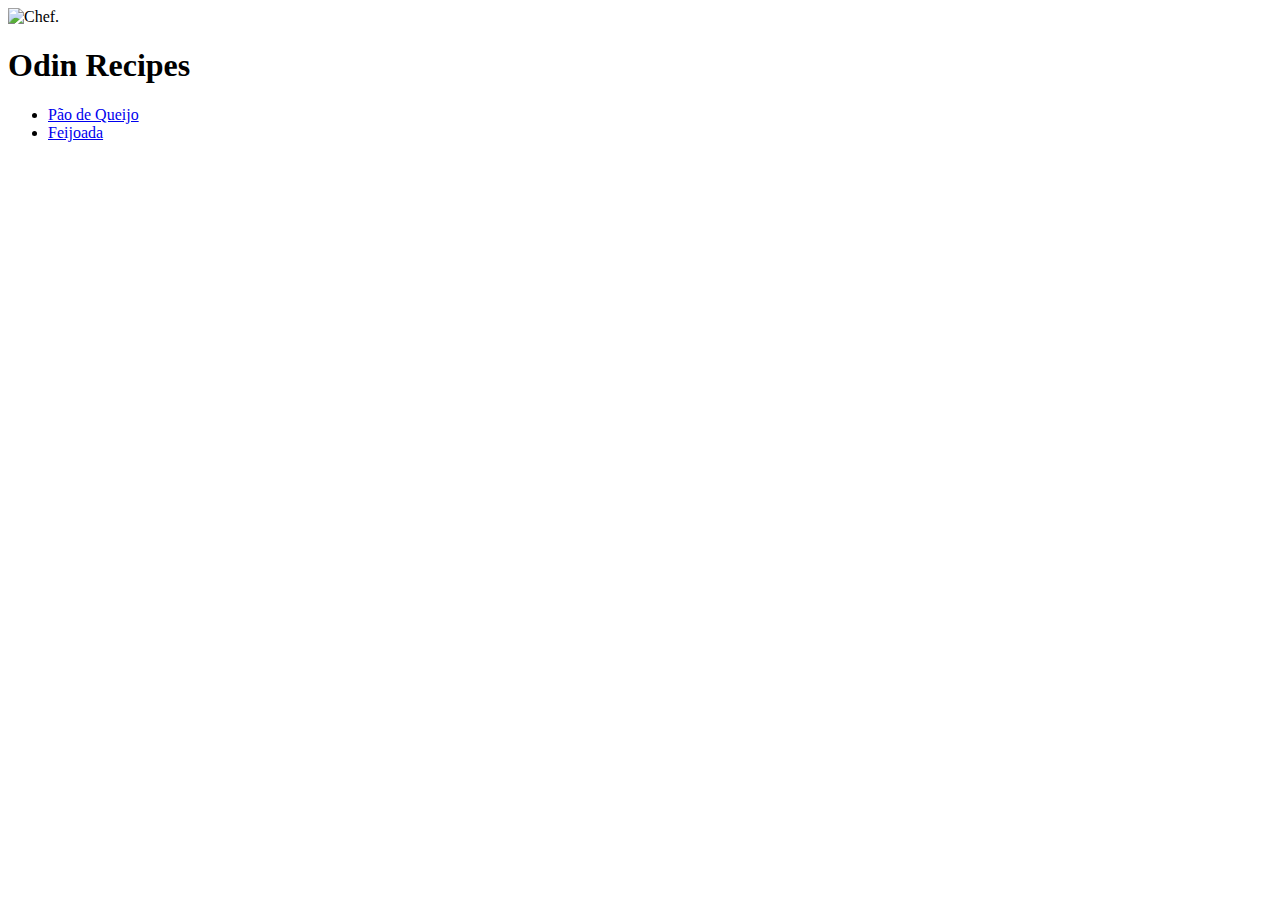
==== index.html @ a4c7f0ac "Add" ====
<!DOCTYPE html>
<html>
    <head>
        <img src="/home/umloucobr/Desktop/the_odin_project/odin-recipes/images/chef.jpg" alt="Chef.">
        <title>Odin Recipes</title>
        <meta charset= "UTF-8">
    </head>
    <body>
        <h1>Odin Recipes</h1>
        <ul>
            <li><a href="recipes/paodequeijo.html">Pão de Queijo</a></li>
            <li><a href="recipes/feijoada.html">Feijoada</a></li>
        </ul>
    </body>
</html>
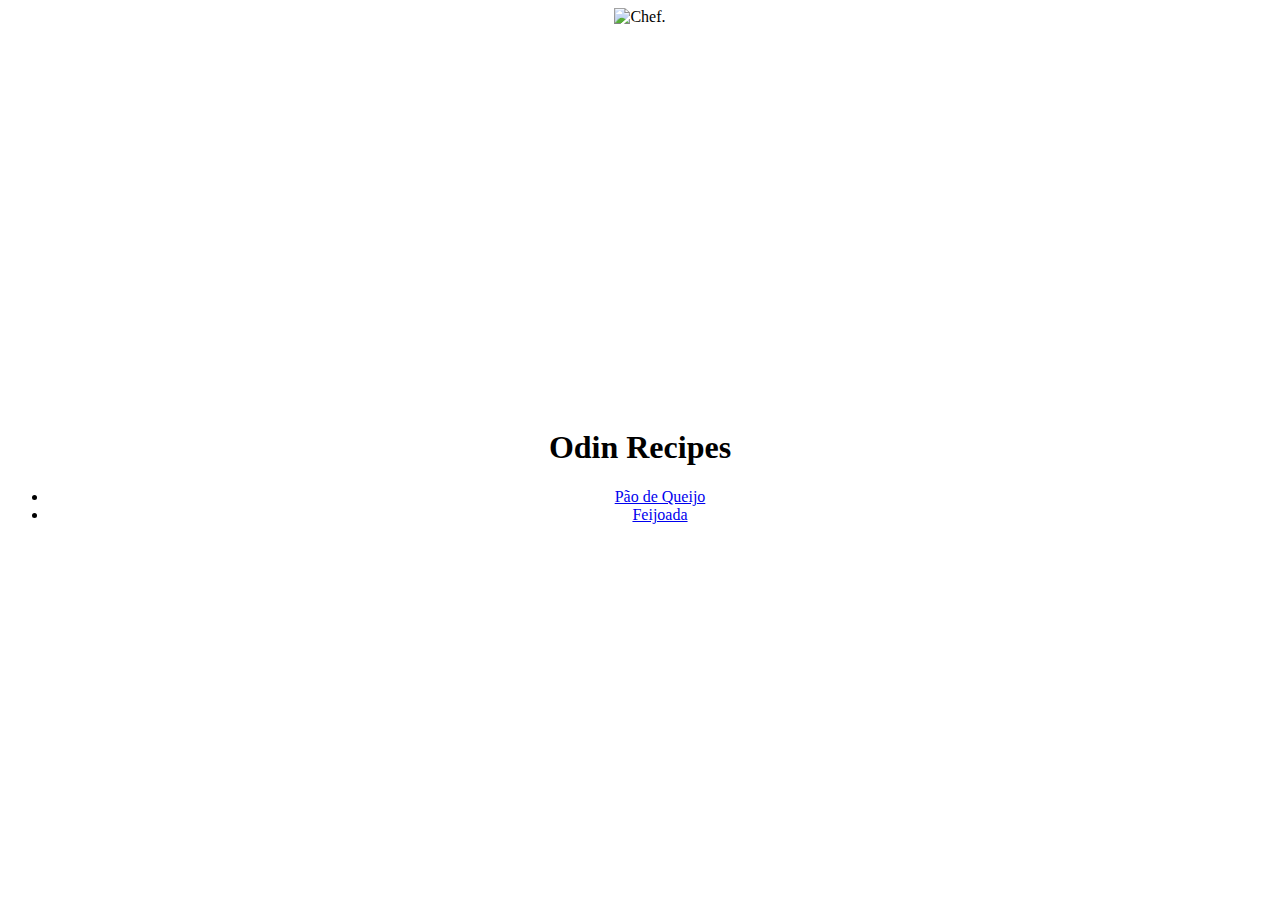
==== commit 5882231d: "New photos and CSS changes" ====
--- a/index.html
+++ b/index.html
@@ -1,15 +1,22 @@
 <!DOCTYPE html>
 <html>
     <head>
-        <img src="/home/umloucobr/Desktop/the_odin_project/odin-recipes/images/chef.jpg" alt="Chef.">
-        <title>Odin Recipes</title>
+        <div class="one"> 
+            <img src="https://image.freepik.com/fotos-gratis/os-jovens-felizes-cozinham-na-salada-guardando-uniforme_171337-5342.jpg" alt="Chef.">
+            <title>Odin Recipes</title>
         <meta charset= "UTF-8">
+        <link rel="stylesheet" href=styles.css>
+       </div> 
     </head>
     <body>
-        <h1>Odin Recipes</h1>
-        <ul>
-            <li><a href="recipes/paodequeijo.html">Pão de Queijo</a></li>
-            <li><a href="recipes/feijoada.html">Feijoada</a></li>
+        <div class="two">
+            <h1>Odin Recipes</h1>
+        </div>
+        <div class="three">
+            <ul>
+                <li><a href="recipes/paodequeijo.html">Pão de Queijo</a></li>
+                <li><a href="recipes/feijoada.html">Feijoada</a></li>
+        </div>
         </ul>
     </body>
 </html>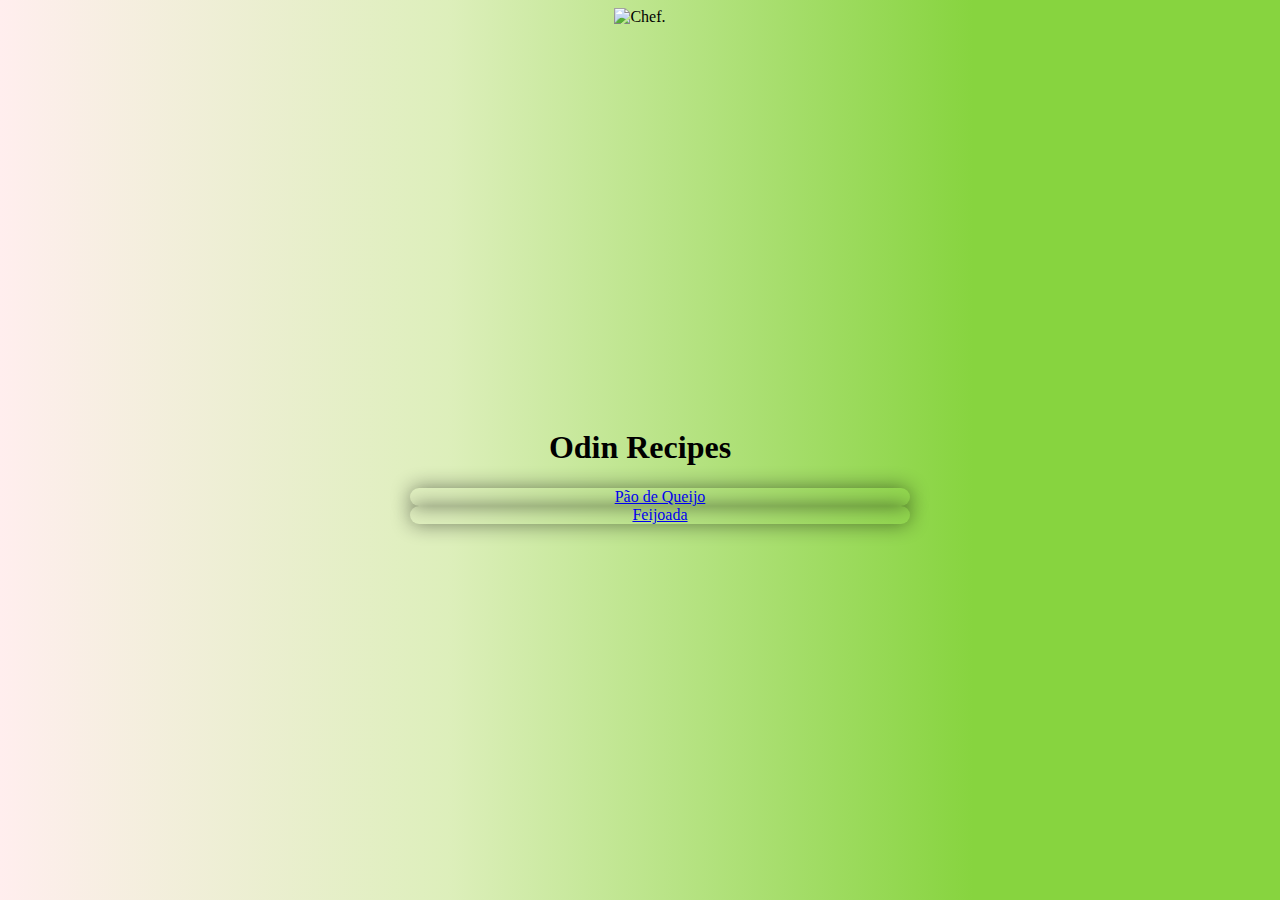
==== commit d4f2727d: "New CSS styles and colors!." ====
--- a/index.html
+++ b/index.html
@@ -13,10 +13,10 @@
             <h1>Odin Recipes</h1>
         </div>
         <div class="three">
-            <ul>
-                <li><a href="recipes/paodequeijo.html">Pão de Queijo</a></li>
-                <li><a href="recipes/feijoada.html">Feijoada</a></li>
+        <ul>
+            <li><a class="a" href="recipes/paodequeijo.html">Pão de Queijo</a></li>
+            <li><a class="a" href="recipes/feijoada.html">Feijoada</a></li>
+        </ul>
         </div>
-        </ul>
     </body>
 </html>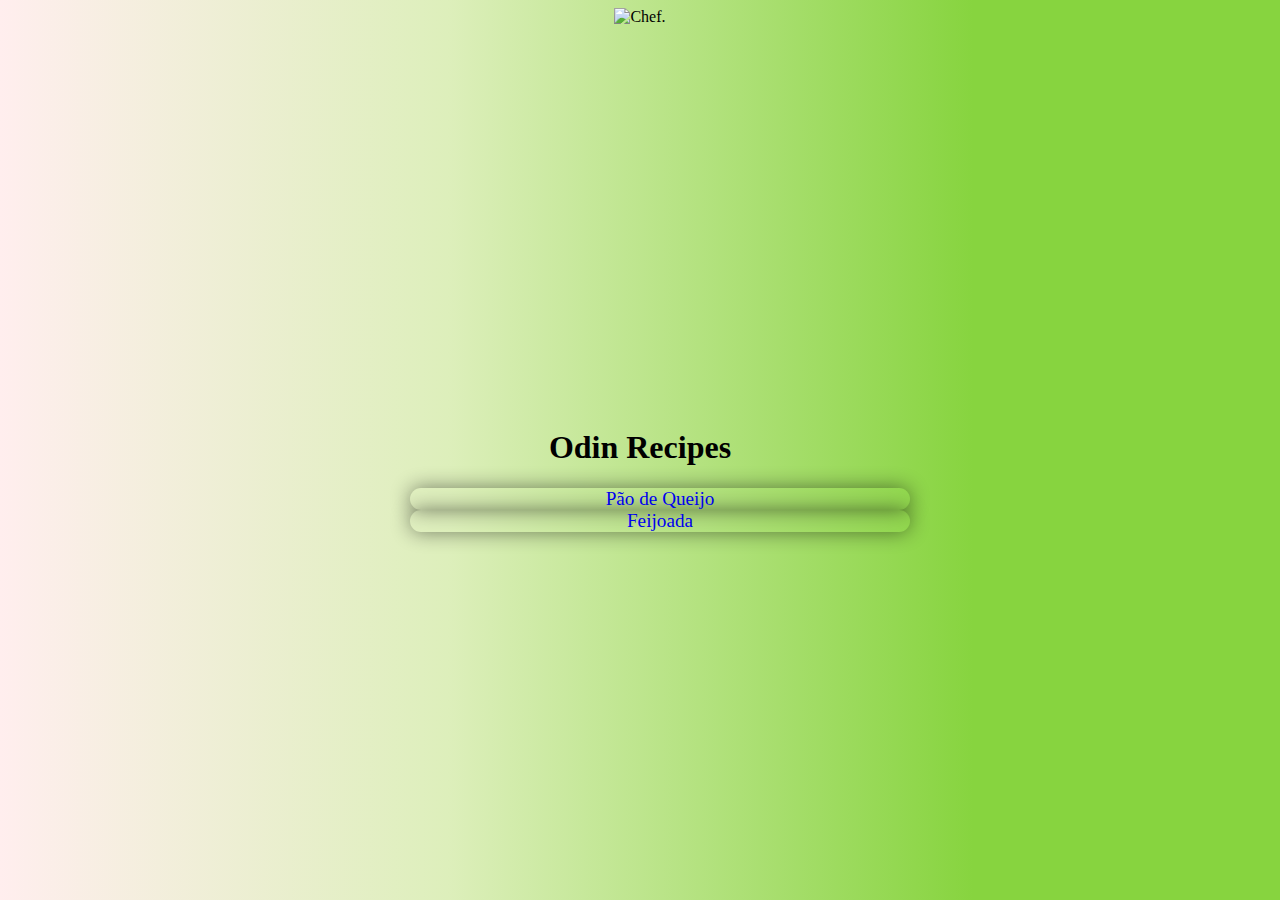
==== commit f6a65ff0: "The last update(For a while)." ====
--- a/index.html
+++ b/index.html
@@ -1,7 +1,7 @@
 <!DOCTYPE html>
 <html>
     <head>
-        <div class="one"> 
+        <div class="homeimage"> 
             <img src="https://image.freepik.com/fotos-gratis/os-jovens-felizes-cozinham-na-salada-guardando-uniforme_171337-5342.jpg" alt="Chef.">
             <title>Odin Recipes</title>
         <meta charset= "UTF-8">
@@ -9,13 +9,13 @@
        </div> 
     </head>
     <body>
-        <div class="two">
+        <div class="hometitle">
             <h1>Odin Recipes</h1>
         </div>
-        <div class="three">
+        <div class="homeul">
         <ul>
-            <li><a class="a" href="recipes/paodequeijo.html">Pão de Queijo</a></li>
-            <li><a class="a" href="recipes/feijoada.html">Feijoada</a></li>
+            <li><a class="ul" href="recipes/paodequeijo.html">Pão de Queijo</a></li>
+            <li><a class="ul" href="recipes/feijoada.html">Feijoada</a></li>
         </ul>
         </div>
     </body>
